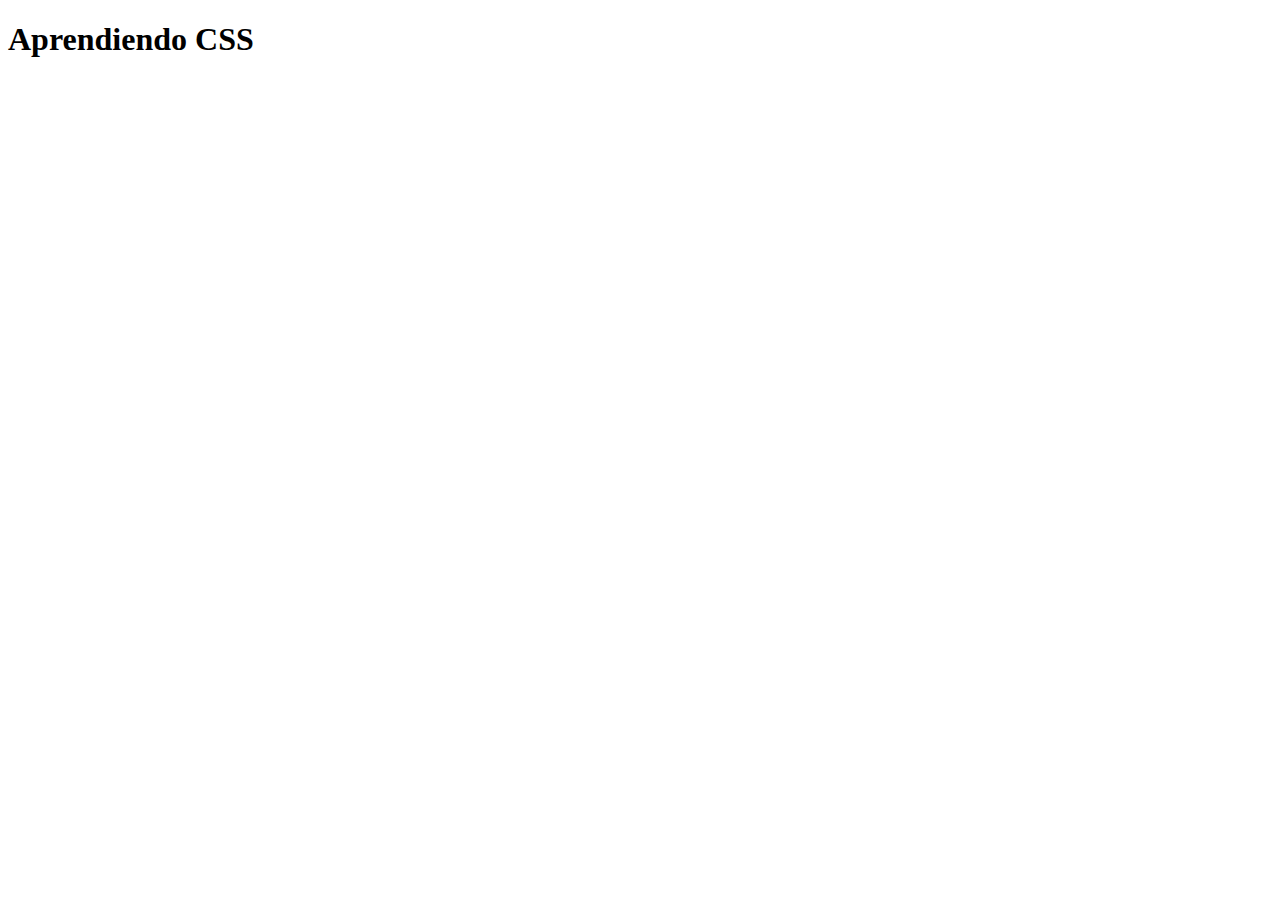
==== HTML & CSS ( 2  5 ) Fundamentos HTML/index.html @ 54fce519 "creada carpeta de CSS" ====
<!DOCTYPE html>
<html lang="en">
<head>
    <meta charset="UTF-8">
    <meta name="viewport" content="width=device-width, initial-scale=1.0">
    <link rel="stylesheet" href="./style.css">
    <title>Curso de CSS</title>
</head>
<body>

    <h1>Aprendiendo CSS</h1>

    
</body>
</html>
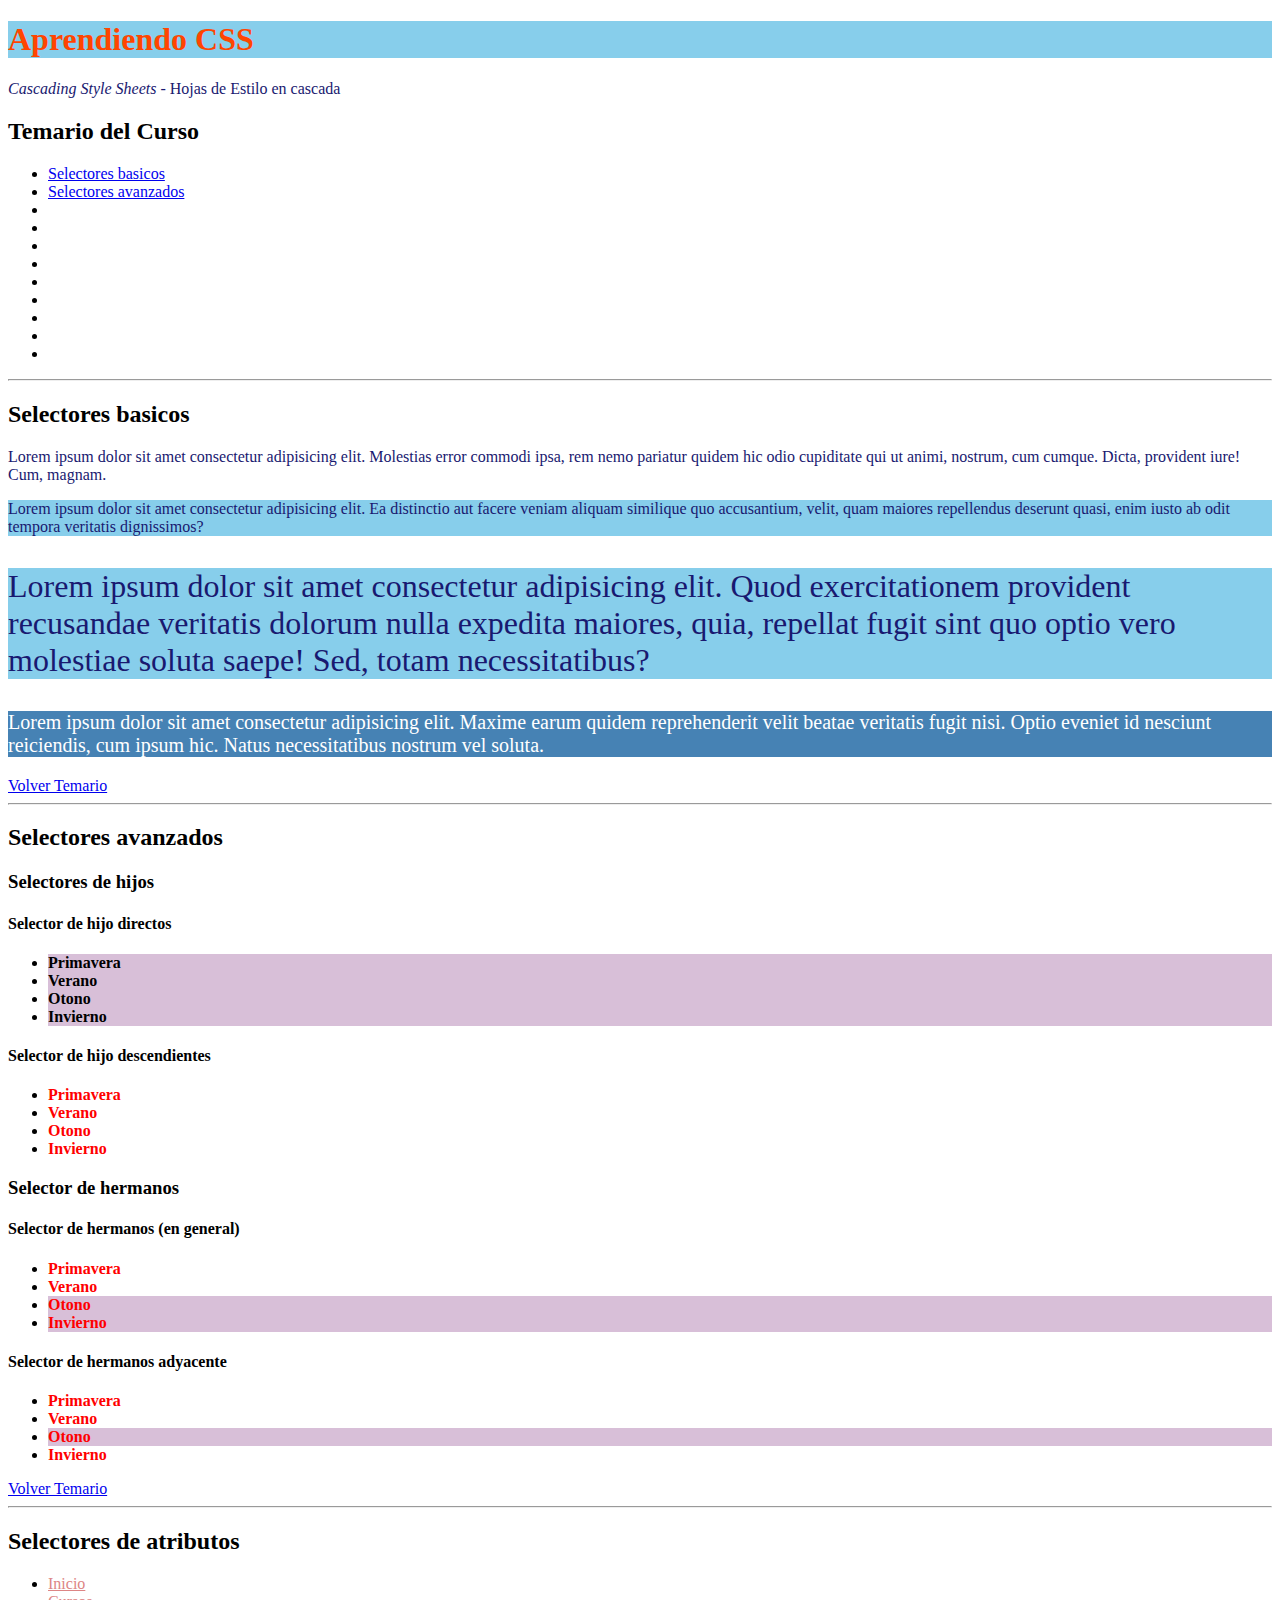
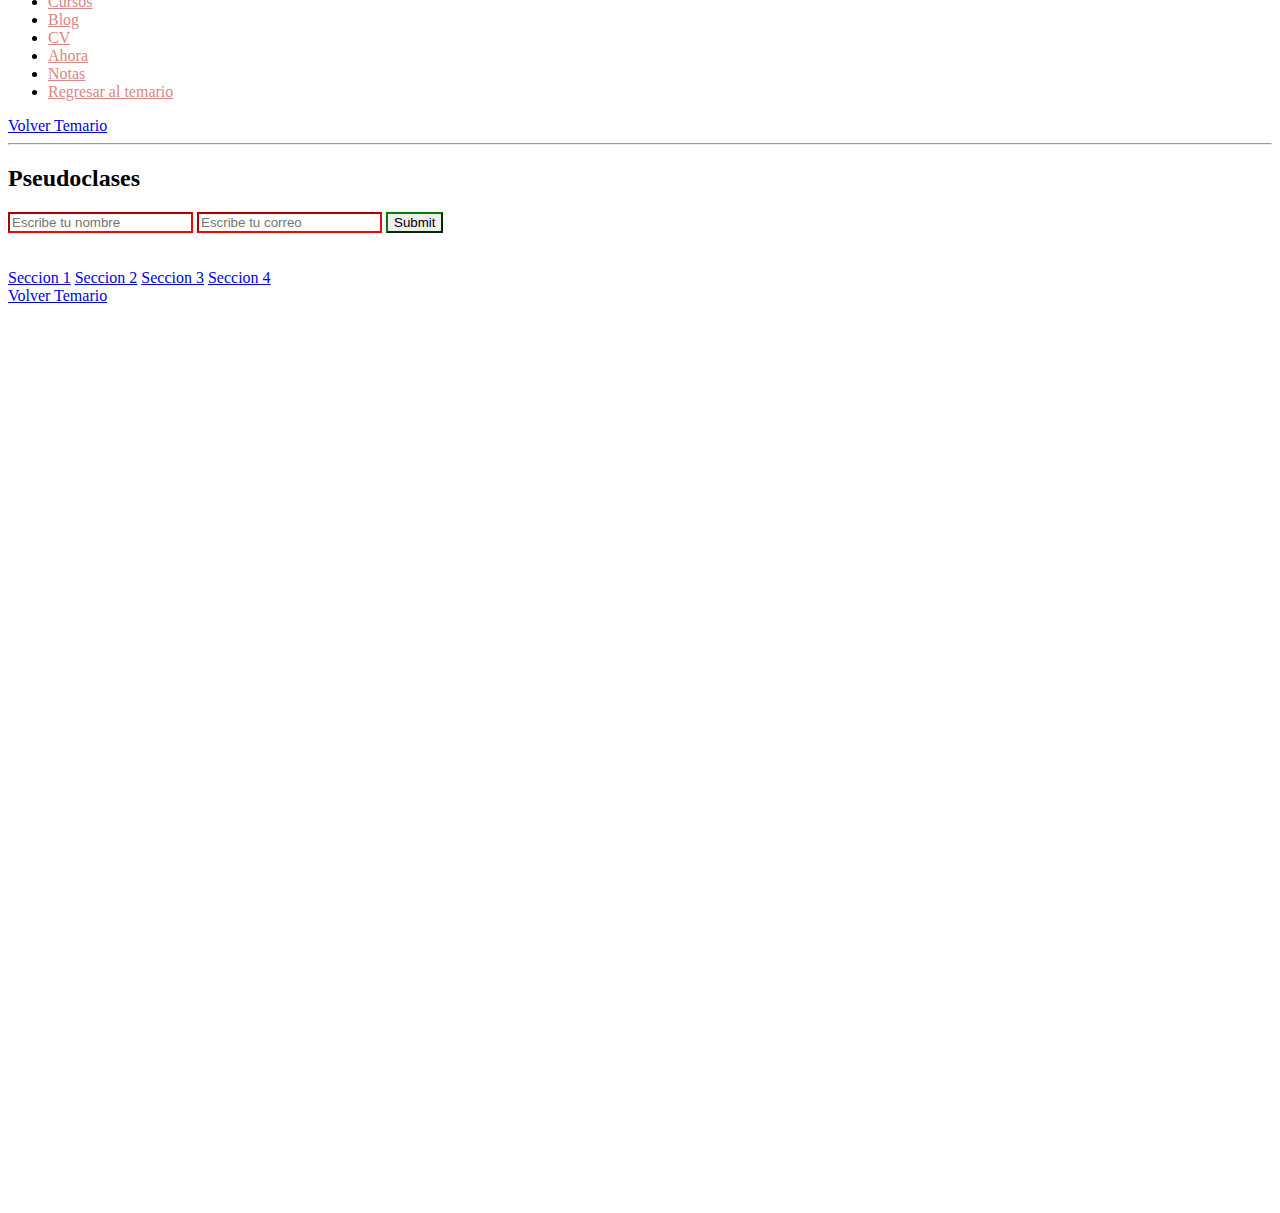
==== commit 4713dd56: "asd" ====
--- a/HTML & CSS ( 2  5 ) Fundamentos HTML/index.html
+++ b/HTML & CSS ( 2  5 ) Fundamentos HTML/index.html
@@ -1,15 +1,131 @@
 <!DOCTYPE html>
 <html lang="en">
-<head>
-    <meta charset="UTF-8">
-    <meta name="viewport" content="width=device-width, initial-scale=1.0">
-    <link rel="stylesheet" href="./style.css">
+  <head>
+    <meta charset="UTF-8" />
+    <meta name="viewport" content="width=device-width, initial-scale=1.0" />
+    <link rel="stylesheet" href="./style.css" />
     <title>Curso de CSS</title>
-</head>
-<body>
+  </head>
+  <body>
+    <h1>Aprendiendo CSS</h1>
+    <p><i>Cascading Style Sheets</i> - Hojas de Estilo en cascada</p>
 
-    <h1>Aprendiendo CSS</h1>
+    <h2 id="inicio">Temario del Curso</h2>
 
-    
-</body>
-</html>+    <ul>
+      <li><a href="index.html#selectores-basicos">Selectores basicos</a></li>
+      <li>
+        <a href="index.html#selectores-avanzados">Selectores avanzados</a>
+      </li>
+      <li></li>
+      <li></li>
+      <li></li>
+      <li></li>
+      <li></li>
+      <li></li>
+      <li></li>
+      <li></li>
+      <li></li>
+    </ul>
+
+    <hr />
+
+    <h2 id="selectores-basicos">Selectores basicos</h2>
+    <p>
+      Lorem ipsum dolor sit amet consectetur adipisicing elit. Molestias error
+      commodi ipsa, rem nemo pariatur quidem hic odio cupiditate qui ut animi,
+      nostrum, cum cumque. Dicta, provident iure! Cum, magnam.
+    </p>
+    <p id="parrafo-dos">
+      Lorem ipsum dolor sit amet consectetur adipisicing elit. Ea distinctio aut
+      facere veniam aliquam similique quo accusantium, velit, quam maiores
+      repellendus deserunt quasi, enim iusto ab odit tempora veritatis
+      dignissimos?
+    </p>
+    <p class="texto-32 bg-skyblue">
+      Lorem ipsum dolor sit amet consectetur adipisicing elit. Quod
+      exercitationem provident recusandae veritatis dolorum nulla expedita
+      maiores, quia, repellat fugit sint quo optio vero molestiae soluta saepe!
+      Sed, totam necessitatibus?
+    </p>
+    <p class="text-20 bg-steelblue text-white">
+      Lorem ipsum dolor sit amet consectetur adipisicing elit. Maxime earum
+      quidem reprehenderit velit beatae veritatis fugit nisi. Optio eveniet id
+      nesciunt reiciendis, cum ipsum hic. Natus necessitatibus nostrum vel
+      soluta.
+    </p>
+    <a href="index.html#inicio">Volver Temario</a>
+    <hr />
+    <h2 id="selectores-avanzados">Selectores avanzados</h2>
+
+    <h3>Selectores de hijos</h3>
+    <h4>Selector de hijo directos</h4>
+    <ul class="hijos-directos">
+      <li><b>Primavera</b></li>
+      <li><b>Verano</b></li>
+      <li><b>Otono</b></li>
+      <li><b>Invierno</b></li>
+    </ul>
+
+    <h4>Selector de hijo descendientes</h4>
+    <ul class="hijos-decendientes">
+      <li><b>Primavera</b></li>
+      <li><b>Verano</b></li>
+      <li><b>Otono</b></li>
+      <li><b>Invierno</b></li>
+    </ul>
+
+    <h3>Selector de hermanos</h3>
+    <h4>Selector de hermanos (en general)</h4>
+    <ul class="hijos-decendientes">
+      <li><b>Primavera</b></li>
+      <li class="hermanos-general"><b>Verano</b></li>
+      <li><b>Otono</b></li>
+      <li><b>Invierno</b></li>
+    </ul>
+    <h4>Selector de hermanos adyacente</h4>
+    <ul class="hijos-decendientes">
+      <li><b>Primavera</b></li>
+      <li class="hermanos-adyacentes"><b>Verano</b></li>
+      <li><b>Otono</b></li>
+      <li><b>Invierno</b></li>
+    </ul>
+    <a href="index.html#inicio">Volver Temario</a>
+
+    <hr />
+    <h2 id="selector-atributos">Selectores de atributos</h2>
+    <ul class="selector-atributos">
+      <li><a href="" target="_blank">Inicio</a></li>
+      <li><a href="" target="_blank">Cursos</a></li>
+      <li><a href="" target="_blank">Blog</a></li>
+      <li><a href="" target="_blank">CV</a></li>
+      <li><a href="" target="_blank">Ahora</a></li>
+      <li><a href="" target="_blank">Notas</a></li>
+      <li><a href="index.html#inicio">Regresar al temario</a></li>
+    </ul>
+
+    <a href="index.html#inicio">Volver Temario</a>
+
+    <hr />
+    <article>
+      <h2>Pseudoclases</h2>
+      <form class="form-pseudoclases">
+        <input type="text" placeholder="Escribe tu nombre" required />
+        <input type="email" placeholder="Escribe tu correo" required />
+
+        <input type="submit" />
+      </form>
+      <br><br>
+      <nav class="menu-pseudoclases">
+        <a href="#seccion1">Seccion 1</a>
+        <a href="#seccion2">Seccion 2</a>
+        <a href="#seccion3">Seccion 3</a>
+        <a href="#seccion4">Seccion 4</a>
+      </nav>
+      
+    <a href="index.html#inicio">Volver Temario</a>
+    </article>
+
+    <br /><br /><br /><br /><br /><br /><br /><br /><br /><br /><br /><br /><br /><br /><br /><br /><br /><br /><br /><br /><br /><br /><br /><br /><br /><br /><br /><br /><br /><br /><br /><br /><br /><br /><br /><br /><br /><br /><br /><br /><br /><br /><br /><br /><br /><br /><br /><br /><br /><br />
+  </body>
+</html>
--- a/HTML & CSS ( 2  5 ) Fundamentos HTML/style.css
+++ b/HTML & CSS ( 2  5 ) Fundamentos HTML/style.css
@@ -0,0 +1,96 @@
+html{
+    scroll-behavior: smooth;
+}
+
+h1{
+    color: orangered;
+    background-color: skyblue;
+}
+
+
+p{
+    color: midnightblue;
+}
+#parrafo-dos{
+    background-color: skyblue;
+}
+.texto-32{
+    font-size: 32px;
+}
+.text-20{
+    font-size: 20px;
+}
+
+.bg-skyblue{
+    background: skyblue;
+}
+.bg-steelblue{
+    background: steelblue;
+}
+.text-white{
+    color: white;
+}
+
+.hijos-directos > li{
+    background-color: thistle;
+}
+
+/* Esto se hace no importa si es el componente hijo directo, con que este contenido en esta clase va 
+ */
+.hijos-decendientes b {
+    color: red;
+}
+.hermanos-general ~li {
+    background-color: thistle;
+
+}
+
+.hermanos-adyacentes +li {
+    background-color: thistle;
+
+}
+.selector-atributos a[href] {
+    color: rgb(221, 133, 133);
+
+}
+
+.selector-atributos a[target="_blank"] {
+    color: rgb(221, 133, 133);
+
+}
+
+.form-pseudoclases *:required{
+    border-color: yellow;
+}
+
+.form-pseudoclases *:valid{
+    border-color: green;
+}
+
+.form-pseudoclases *:invalid{
+    border-color: red;
+}
+
+.form-pseudoclases *:focus{
+    background-color: skyblue;
+}
+
+.form-pseudoclases *:disabled{
+    background-color: pink  ;
+}
+
+
+
+.menu-pseudoclases a:visited {
+
+
+    background-color: olive;
+  
+}
+
+.menu-pseudoclases a:hover {
+
+
+    background-color: skyblue;
+
+}